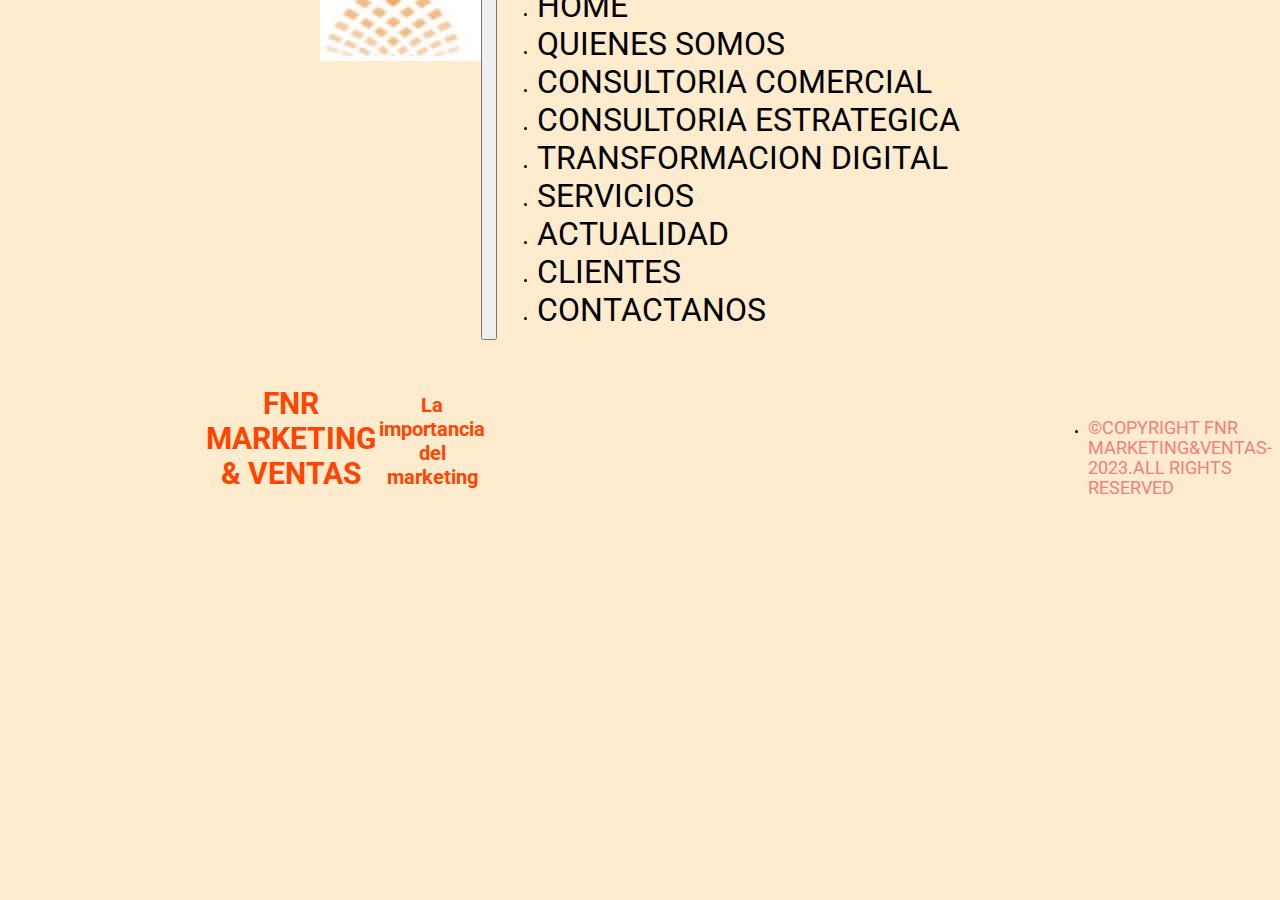
==== index.html @ 856bd3ed "nueva modificacion" ====
<!DOCTYPE html>
<html lang="es">

<head>
  <meta charset="UTF-8">
  <meta name="viewport" content="width=device-width, initial-scale=1.0">
  <title>Proyecto</title>
  <link href="https://cdn.jsdelivr.net/npm/bootstrap@5.3.1/dist/css/bootstrap.min.css" rel="stylesheet"
    integrity="sha384-4bw+/aepP/YC94hEpVNVgiZdgIC5+VKNBQNGCHeKRQN+PtmoHDEXuppvnDJzQIu9" crossorigin="anonymous">

  <link rel="stylesheet" href="css/estilo.css">



</head>

<body class="container-fluid">
  <header class="navbar navbar-expand-lg miFondo">
    <div class="container-fluid">
      <a class="navbar-brand" href="index.html"><img class="milogo" src="img/logo.jpg" alt="Imagen del logo"></a>
      <button class="navbar-toggler" type="button" data-bs-toggle="collapse" data-bs-target="#navbarNav"
        aria-controls="navbarNav" aria-expanded="false" aria-label="Toggle navigation">
        <span class="navbar-toggler-icon"></span>
      </button>
      <nav class="collapse navbar-collapse" id="navbarNav">
        <ul class="navbar-nav">
          <li class="nav-item">
            <a class="nav-link miLink" aria-current="page" href="html/index.html">Home</a>
          </li>
          <li class="nav-item">
            <a class="nav-link miLink" href="html/quienes_somos.html">Quienes Somos</a>
          </li>
          <li class="nav-item">
            <a class="nav-link miLink" href="html/consultoria_comercial.html">Consultoria Comercial</a>
          </li>
          <li class="nav-item">
            <a class="nav-link miLink" href="html/consultoria_estrategica.html">Consultoria Estrategica</a>
          </li>
          <li class="nav-item">
            <a class="nav-link miLink" href="html/transformacion_digital.html">Transformacion Digital</a>
          </li>
          <li class="nav-item">
            <a class="nav-link miLink" href="html/servicios.html">Servicios</a>
          </li>
          <li class="nav-item">
            <a class="nav-link miLink" href="html/actualidad.html">Actualidad</a>
          </li>
          <li class="nav-item">
            <a class="nav-link miLink" href="html/clientes.html">Clientes</a>
          </li>
          <li class="nav-item">
            <a class="nav-link miLink" href="html/contactanos.html">Contactanos</a>
          </li>
        </ul>
      </nav>
    </div>
  </header>
   <div class="row mt-5 container">

    <div class="col-xl-3 col-md-6 col-sm-12"></div>

    <div class="col-xl-3 col-md-6 col-sm-12"></div>

    <div class="col-xl-3 col-md-6 col-sm-12"></div>

    <div class="col-xl-3 col-md-6 col-sm-12"></div>





  
  <h1 class="titulos3">FNR MARKETING & VENTAS</h1>
  <h2 class="titulos2">La importancia del marketing</h2>
  <div style="text-align: center;">
    <iframe width="560" height="315" src="https://www.youtube.com/embed/-HQnn85TN8g" title="YouTube video player"
      frameborder="0"
      allow="accelerometer; autoplay; clipboard-write; encrypted-media; gyroscope; picture-in-picture; web-share"
      allowfullscreen></iframe>
  </div>
  
  <footer class="py-3 my-4">
    <ul class="nav justify-content-center border-bottom pb-3 mb-3">
      <li class="nav-item text-center"><a href="#" class="footer2">©Copyright FNR Marketing&ventas-2023.All rights
          reserved</a></li>
        </ul>
      
  </footer>


  <script src="https://cdn.jsdelivr.net/npm/bootstrap@5.3.1/dist/js/bootstrap.bundle.min.js"
    integrity="sha384-HwwvtgBNo3bZJJLYd8oVXjrBZt8cqVSpeBNS5n7C8IVInixGAoxmnlMuBnhbgrkm"
    crossorigin="anonymous"></script>

</body>

</html>
---- css/estilo.css ----
@import url('https://fonts.googleapis.com/css2?family=Roboto&display=swap');

h1 {
    color: orangered;
}

.titulos {
    color: orangered;
    text-align: center;
    padding-top: 1px;
    margin-bottom: 30px;
    font-size: 30px;
}

.titulos1 {
    color: orangered;
    text-align: center;
    padding-top: 10px;
    margin-bottom: 70px;
    font-size: 30px;
}



form {
    color: orangered;
    text-align: center;
}

.titulos2 {
    color: orangered;
    text-align: center;
    font-size: 20px;
    padding: 3px;
    margin-bottom: 50px;
}

.titulos3 {
    color: orangered;
    text-align: center;
    padding-top: 10px;
    margin-bottom: 70px;
    font-size: 30px;
}

.titulos4 {
    color: orangered;
    text-align: center;
    padding-top: 1px;
    margin-bottom: 70px;
    font-size: 30px;
}

.texto {
    text-align: center;
    font-weight: bold;
    font-family: Verdana, Geneva, Tahoma, sans-serif;
}

a {
    color: black;
    text-decoration: none;
    text-transform: uppercase;
    font-size: 2rem;
}

.menu li {
    display: inline;
    font-size: 10px;
}



body {
    background-color: blanchedalmond;
    font-family: 'Roboto', sans-serif;
    font-size: 0.7rem;
    
   
}
main {
min-height: 50vh;

}

.logo {
    width: 150px;
    cursor: pointer;
}

header {
    display: flex;
    justify-content: space-between;
    align-items: center;
    height: 300px;
}



.parrafo1 {
    color: rgb(164, 66, 66);
    text-align: justify;
    font-size: 20px;
}


.items {
    color: rgb(164, 66, 66);
    font-size: 20px;

}

div {
    display: flex;
    justify-content: center;
    width: 100%;
}

.puro {
    font-size: 15px;
    color: black;
    text-decoration: underline;
}

.ubicacion {

    width: 200px;
    padding-right: 190px;
}

.direccion {
    
    color: rgb(164, 66, 66);
    text-align: center;
    font-size: 10px;
}

.email {
    text-align: center;
    color: rgb(164, 66, 66);
    font-size: 10px;
    
}

.telefono {
    text-align: center;
    color: rgb(164, 66, 66);
    font-size: 10px;
   
}

.circulo {
    color: rgb(164, 66, 66);
    font-size: 20px;
    margin-bottom: 80px;

}

.botton2 {
    border-radius: 4px;
    background-color: orangered;
    color: white;
    border: none;
    margin-left: 15px;
    margin-bottom: 15px;
    cursor: pointer;

}

.miFondo {
    background-color: blanchedalmond;
}

.miLink:hover {
    background-color: orangered;
    color: white;
}

/*footer boostrap*/
.footer2 {
    margin: 100px,60px,10px,80px;
    font-family: 'roboto';
    font-size: 1.1rem;
    color: lightcoral; 
    background-color: blanchedalmond;
}





.container {display: flex;
    justify-content: center;
    align-items: center;
    height: 300px;
    
}
.map-container {
    text-align: center;
  }
  #map {
    width: 100px;
    height: 300px;
    
 
  }
  
  
  p {
    margin-bottom: 100px;
  }
  
  
  .info-list {
    list-style: none; 
    padding: 0; 
    margin: 20px 90px 0 0;
    color: orangered;
    font-size: 0,3rem;
  }
  
  .info-list li {
    margin: 5px 0; 
  }
  


.img-fluid {width: 300px;
    
}

.botton2 {
    margin-top: 2px;
    border-radius: 4px;
    background-color: orangered;
    color: white;
    border: none;
}

.nombre {
    color: rgb(164, 66, 66);
    font-size: 20px;
    padding-right: 90px;
    padding-bottom: 20px;
}

.telef {
    color: rgb(164, 66, 66);
    font-size: 20px;
    padding-right: 9px;
    padding-bottom: 20px;
}

.correo {
    color: rgb(164, 66, 66);
    font-size: 20px;
    padding-right: 90px;
    padding-bottom: 20px;
}

.Presupuesto {
    color: rgb(164, 66, 66);
    font-size: 20px;
    padding-right: 90px;
    padding-bottom: 20px;
}

.colorr {
    color: orangered;
}
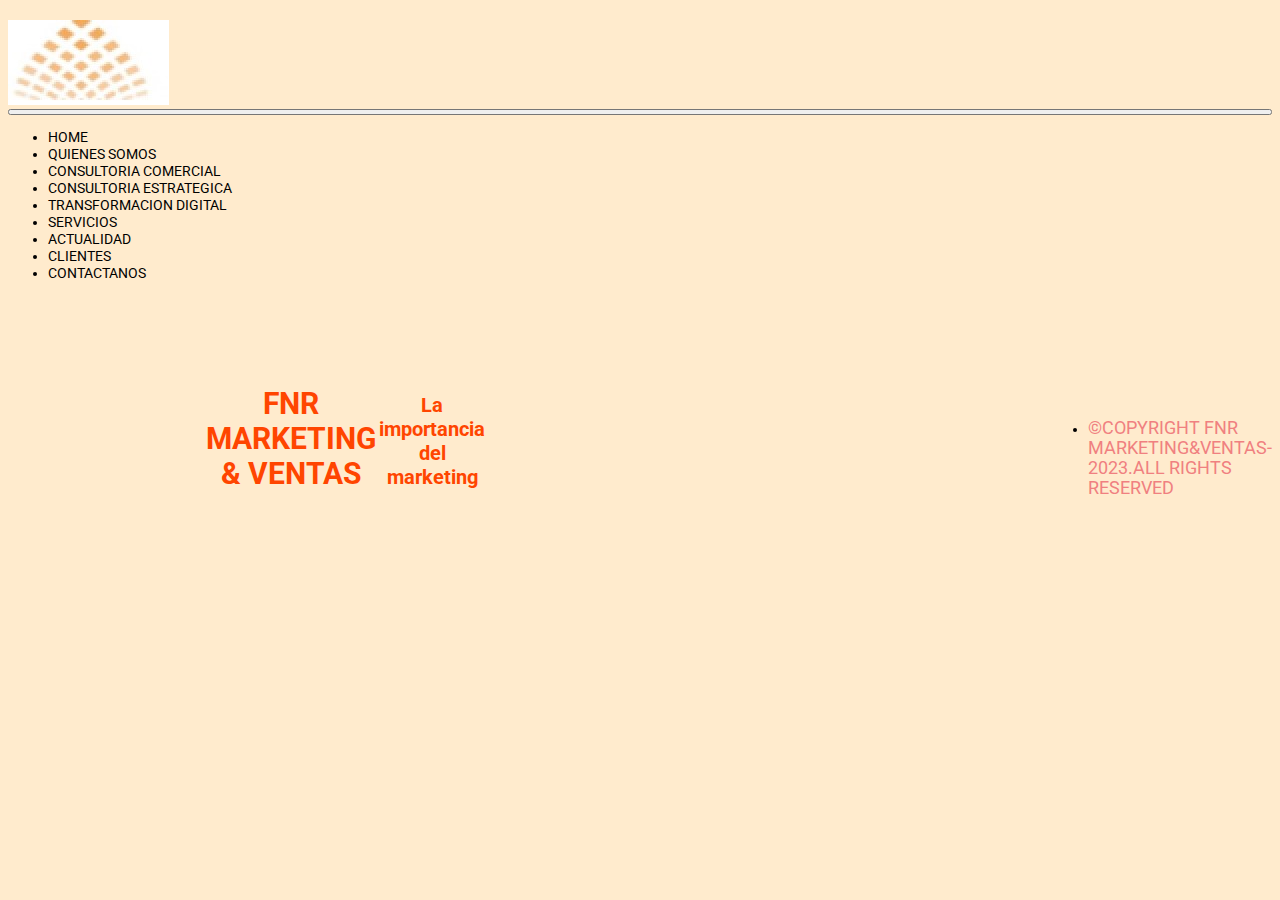
==== commit d25fc8ea: "Modificacion de diseño" ====
--- a/index.html
+++ b/index.html
@@ -4,11 +4,15 @@
 <head>
   <meta charset="UTF-8">
   <meta name="viewport" content="width=device-width, initial-scale=1.0">
-  <title>Proyecto</title>
+  <meta name="description"
+    content="FNR Marketing&Ventas es una consultoría de vanguardia especializada en ayudar a las empresas a alcanzar la excelencia en sus estrategias de marketing. Nuestro equipo de expertos apasionados y altamente calificados se dedica a diseñar estrategias personalizadas que potencien la presencia en el mercado, la visibilidad en línea y el crecimiento sostenible. Nos centramos en la innovación constante, la creatividad y el análisis meticuloso para ofrecer soluciones impactantes que impulsen el éxito comercial de nuestros clientes. ¡FNR Marketing&Ventas, su éxito es nuestro compromiso!">
+  <title>FNR Marketing&Ventas</title>
   <link href="https://cdn.jsdelivr.net/npm/bootstrap@5.3.1/dist/css/bootstrap.min.css" rel="stylesheet"
     integrity="sha384-4bw+/aepP/YC94hEpVNVgiZdgIC5+VKNBQNGCHeKRQN+PtmoHDEXuppvnDJzQIu9" crossorigin="anonymous">
 
   <link rel="stylesheet" href="css/estilo.css">
+  <link rel="stylesheet" href="https://cdnjs.cloudflare.com/ajax/libs/animate.css/4.1.1/animate.min.css" />
+  <link rel="shortcut icon" href="img/logo.jpg" type="image/x-icon">
 
 
 
@@ -17,7 +21,8 @@
 <body class="container-fluid">
   <header class="navbar navbar-expand-lg miFondo">
     <div class="container-fluid">
-      <a class="navbar-brand" href="index.html"><img class="milogo" src="img/logo.jpg" alt="Imagen del logo"></a>
+      <a class="navbar-brand" href="index.html"><img class="animate__animated  animate__fadeInLeft" class="milogo"
+          src="img/logo.jpg" alt="Imagen del logo"></a>
       <button class="navbar-toggler" type="button" data-bs-toggle="collapse" data-bs-target="#navbarNav"
         aria-controls="navbarNav" aria-expanded="false" aria-label="Toggle navigation">
         <span class="navbar-toggler-icon"></span>
@@ -55,7 +60,7 @@
       </nav>
     </div>
   </header>
-   <div class="row mt-5 container">
+  <div class="row mt-5 container">
 
     <div class="col-xl-3 col-md-6 col-sm-12"></div>
 
@@ -69,28 +74,30 @@
 
 
 
-  
-  <h1 class="titulos3">FNR MARKETING & VENTAS</h1>
-  <h2 class="titulos2">La importancia del marketing</h2>
-  <div style="text-align: center;">
-    <iframe width="560" height="315" src="https://www.youtube.com/embed/-HQnn85TN8g" title="YouTube video player"
-      frameborder="0"
-      allow="accelerometer; autoplay; clipboard-write; encrypted-media; gyroscope; picture-in-picture; web-share"
-      allowfullscreen></iframe>
-  </div>
-  
-  <footer class="py-3 my-4">
-    <ul class="nav justify-content-center border-bottom pb-3 mb-3">
-      <li class="nav-item text-center"><a href="#" class="footer2">©Copyright FNR Marketing&ventas-2023.All rights
-          reserved</a></li>
-        </ul>
-      
-  </footer>
+
+    <h1 class="titulos3">FNR MARKETING & VENTAS</h1>
+    <h2 class="titulos2">La importancia del marketing</h2>
+    <div style="text-align: center;">
+      <iframe width="560" height="315" src="https://www.youtube.com/embed/-HQnn85TN8g" title="YouTube video player"
+        frameborder="0"
+        allow="accelerometer; autoplay; clipboard-write; encrypted-media; gyroscope; picture-in-picture; web-share"
+        allowfullscreen></iframe>
+    </div>
+
+    <footer class="py-3 my-4">
+      <ul class="nav justify-content-center border-bottom pb-3 mb-3">
+        <li class="nav-item text-center"><a href="#" class="footer2">©Copyright FNR Marketing&ventas-2023.All rights
+            reserved</a></li>
+      </ul>
+
+    </footer>
 
 
-  <script src="https://cdn.jsdelivr.net/npm/bootstrap@5.3.1/dist/js/bootstrap.bundle.min.js"
-    integrity="sha384-HwwvtgBNo3bZJJLYd8oVXjrBZt8cqVSpeBNS5n7C8IVInixGAoxmnlMuBnhbgrkm"
-    crossorigin="anonymous"></script>
+    <script src="https://cdn.jsdelivr.net/npm/bootstrap@5.3.1/dist/js/bootstrap.bundle.min.js"
+      integrity="sha384-HwwvtgBNo3bZJJLYd8oVXjrBZt8cqVSpeBNS5n7C8IVInixGAoxmnlMuBnhbgrkm"
+      crossorigin="anonymous"></script>
+
+
 
 </body>
 
--- a/css/estilo.css
+++ b/css/estilo.css
@@ -1,270 +1,246 @@
-@import url('https://fonts.googleapis.com/css2?family=Roboto&display=swap');
+@import url("https://fonts.googleapis.com/css2?family=Roboto&display=swap");
+body {
+  background-color: blanchedalmond;
+  font-family: "Roboto", sans-serif;
+  font-size: 0.9rem;
+}
+
+.texto {
+  text-align: center;
+  font-weight: bold;
+  font-family: Verdana, Geneva, Tahoma, sans-serif;
+}
 
 h1 {
-    color: orangered;
-}
-
+  color: orangered;
+}
+
+/*Header*/
+header {
+  display: flex;
+  justify-content: space-between;
+  align-items: center;
+  height: 300px;
+}
+
+.menu li {
+  display: inline;
+  font-size: 10px;
+}
+
+a {
+  color: black;
+  text-decoration: none;
+  text-transform: uppercase;
+}
+
+.logo {
+  width: 150px;
+  cursor: pointer;
+}
+
+/*main*/
 .titulos {
-    color: orangered;
-    text-align: center;
-    padding-top: 1px;
-    margin-bottom: 30px;
-    font-size: 30px;
+  color: orangered;
+  text-align: center;
+  padding-top: 1px;
+  margin-bottom: 30px;
+  font-size: 30px;
 }
 
 .titulos1 {
-    color: orangered;
-    text-align: center;
-    padding-top: 10px;
-    margin-bottom: 70px;
-    font-size: 30px;
-}
-
-
+  color: orangered;
+  text-align: center;
+  padding-top: 10px;
+  margin-bottom: 70px;
+  font-size: 30px;
+}
 
 form {
-    color: orangered;
-    text-align: center;
+  color: orangered;
+  text-align: center;
 }
 
 .titulos2 {
-    color: orangered;
-    text-align: center;
-    font-size: 20px;
-    padding: 3px;
-    margin-bottom: 50px;
+  color: orangered;
+  text-align: center;
+  font-size: 20px;
+  padding: 3px;
+  margin-bottom: 50px;
 }
 
 .titulos3 {
-    color: orangered;
-    text-align: center;
-    padding-top: 10px;
-    margin-bottom: 70px;
-    font-size: 30px;
+  color: orangered;
+  text-align: center;
+  padding-top: 10px;
+  margin-bottom: 70px;
+  font-size: 30px;
 }
 
 .titulos4 {
-    color: orangered;
-    text-align: center;
-    padding-top: 1px;
-    margin-bottom: 70px;
-    font-size: 30px;
-}
-
-.texto {
-    text-align: center;
-    font-weight: bold;
-    font-family: Verdana, Geneva, Tahoma, sans-serif;
-}
-
-a {
-    color: black;
-    text-decoration: none;
-    text-transform: uppercase;
-    font-size: 2rem;
-}
-
-.menu li {
-    display: inline;
-    font-size: 10px;
-}
-
-
-
-body {
-    background-color: blanchedalmond;
-    font-family: 'Roboto', sans-serif;
-    font-size: 0.7rem;
-    
-   
-}
+  color: orangered;
+  text-align: center;
+  padding-top: 1px;
+  margin-bottom: 70px;
+  font-size: 30px;
+}
+
 main {
-min-height: 50vh;
-
-}
-
-.logo {
-    width: 150px;
-    cursor: pointer;
-}
-
-header {
-    display: flex;
-    justify-content: space-between;
-    align-items: center;
-    height: 300px;
-}
-
-
+  min-height: 50vh;
+}
 
 .parrafo1 {
-    color: rgb(164, 66, 66);
-    text-align: justify;
-    font-size: 20px;
-}
-
+  color: rgb(164, 66, 66);
+  text-align: justify;
+  font-size: 20px;
+}
 
 .items {
-    color: rgb(164, 66, 66);
-    font-size: 20px;
-
+  color: rgb(164, 66, 66);
+  font-size: 20px;
 }
 
 div {
-    display: flex;
-    justify-content: center;
-    width: 100%;
+  display: flex;
+  justify-content: center;
+  width: 100%;
 }
 
 .puro {
-    font-size: 15px;
-    color: black;
-    text-decoration: underline;
-}
-
+  font-size: 15px;
+  color: black;
+  text-decoration: underline;
+}
+
+.circulo {
+  color: rgb(164, 66, 66);
+  font-size: 20px;
+  margin-bottom: 80px;
+}
+
+.img-fluid {
+  width: 300px;
+}
+
+/*Formulario*/
 .ubicacion {
-
-    width: 200px;
-    padding-right: 190px;
+  width: 200px;
+  padding-right: 190px;
 }
 
 .direccion {
-    
-    color: rgb(164, 66, 66);
-    text-align: center;
-    font-size: 10px;
-}
-
-.email {
-    text-align: center;
-    color: rgb(164, 66, 66);
-    font-size: 10px;
-    
+  color: rgb(164, 66, 66);
+  text-align: center;
+  font-size: 10px;
+}
+
+.correo {
+  color: rgb(164, 66, 66);
+  font-size: 20px;
+  padding-right: 90px;
+  padding-bottom: 20px;
 }
 
 .telefono {
-    text-align: center;
-    color: rgb(164, 66, 66);
-    font-size: 10px;
-   
-}
-
-.circulo {
-    color: rgb(164, 66, 66);
-    font-size: 20px;
-    margin-bottom: 80px;
-
+  text-align: center;
+  color: rgb(164, 66, 66);
+  font-size: 10px;
 }
 
 .botton2 {
-    border-radius: 4px;
-    background-color: orangered;
-    color: white;
-    border: none;
-    margin-left: 15px;
-    margin-bottom: 15px;
-    cursor: pointer;
-
+  border-radius: 4px;
+  background-color: orangered;
+  color: white;
+  border: none;
+  margin: 0 15px 30px 0;
+  cursor: pointer;
 }
 
 .miFondo {
-    background-color: blanchedalmond;
+  background-color: blanchedalmond;
 }
 
 .miLink:hover {
-    background-color: orangered;
-    color: white;
-}
-
-/*footer boostrap*/
+  background-color: orangered;
+  color: white;
+}
+
+.container {
+  display: flex;
+  justify-content: center;
+  align-items: center;
+  height: 300px;
+}
+
+.map-container {
+  text-align: center;
+}
+
+#map {
+  width: 100px;
+  height: 300px;
+}
+
+p {
+  margin-bottom: 100px;
+}
+
+.info-list {
+  display: flexbox;
+  list-style: none;
+  padding: 0;
+  margin: 20px 90px 0 0;
+  color: orangered;
+  font-size: 0, 3rem;
+}
+.info-list li {
+  margin: 5px 0;
+}
+
+
+
+.nombre {
+  color: rgb(164, 66, 66);
+  font-size: 20px;
+  padding-right: 90px;
+  padding-bottom: 20px;
+}
+
+.telef {
+  color: rgb(164, 66, 66);
+  font-size: 20px;
+  padding-right: 9px;
+  padding-bottom: 20px;
+}
+
+.correo {
+  color: rgb(164, 66, 66);
+  font-size: 20px;
+  padding-right: 90px;
+  padding-bottom: 20px;
+}
+
+.Presupuesto {
+  color: rgb(164, 66, 66);
+  font-size: 20px;
+  padding-right: 90px;
+  padding-bottom: 20px;
+}
+
+.colorr {
+  color: orangered;
+}
+
+.container-fluid{ display: flex;
+  flex-direction: column;}
+
+/*footer*/
 .footer2 {
-    margin: 100px,60px,10px,80px;
-    font-family: 'roboto';
-    font-size: 1.1rem;
-    color: lightcoral; 
-    background-color: blanchedalmond;
-}
-
-
-
-
-
-.container {display: flex;
-    justify-content: center;
-    align-items: center;
-    height: 300px;
-    
-}
-.map-container {
-    text-align: center;
-  }
-  #map {
-    width: 100px;
-    height: 300px;
-    
- 
-  }
-  
-  
-  p {
-    margin-bottom: 100px;
-  }
-  
-  
-  .info-list {
-    list-style: none; 
-    padding: 0; 
-    margin: 20px 90px 0 0;
-    color: orangered;
-    font-size: 0,3rem;
-  }
-  
-  .info-list li {
-    margin: 5px 0; 
-  }
-  
-
-
-.img-fluid {width: 300px;
-    
-}
-
-.botton2 {
-    margin-top: 2px;
-    border-radius: 4px;
-    background-color: orangered;
-    color: white;
-    border: none;
-}
-
-.nombre {
-    color: rgb(164, 66, 66);
-    font-size: 20px;
-    padding-right: 90px;
-    padding-bottom: 20px;
-}
-
-.telef {
-    color: rgb(164, 66, 66);
-    font-size: 20px;
-    padding-right: 9px;
-    padding-bottom: 20px;
-}
-
-.correo {
-    color: rgb(164, 66, 66);
-    font-size: 20px;
-    padding-right: 90px;
-    padding-bottom: 20px;
-}
-
-.Presupuesto {
-    color: rgb(164, 66, 66);
-    font-size: 20px;
-    padding-right: 90px;
-    padding-bottom: 20px;
-}
-
-.colorr {
-    color: orangered;
-}+  margin: 100px, 60px, 10px, 80px;
+  font-family: "roboto";
+  font-size: 1.1rem;
+  color: lightcoral;
+  background-color: blanchedalmond;
+}
+
+/*# sourceMappingURL=estilo.css.map */
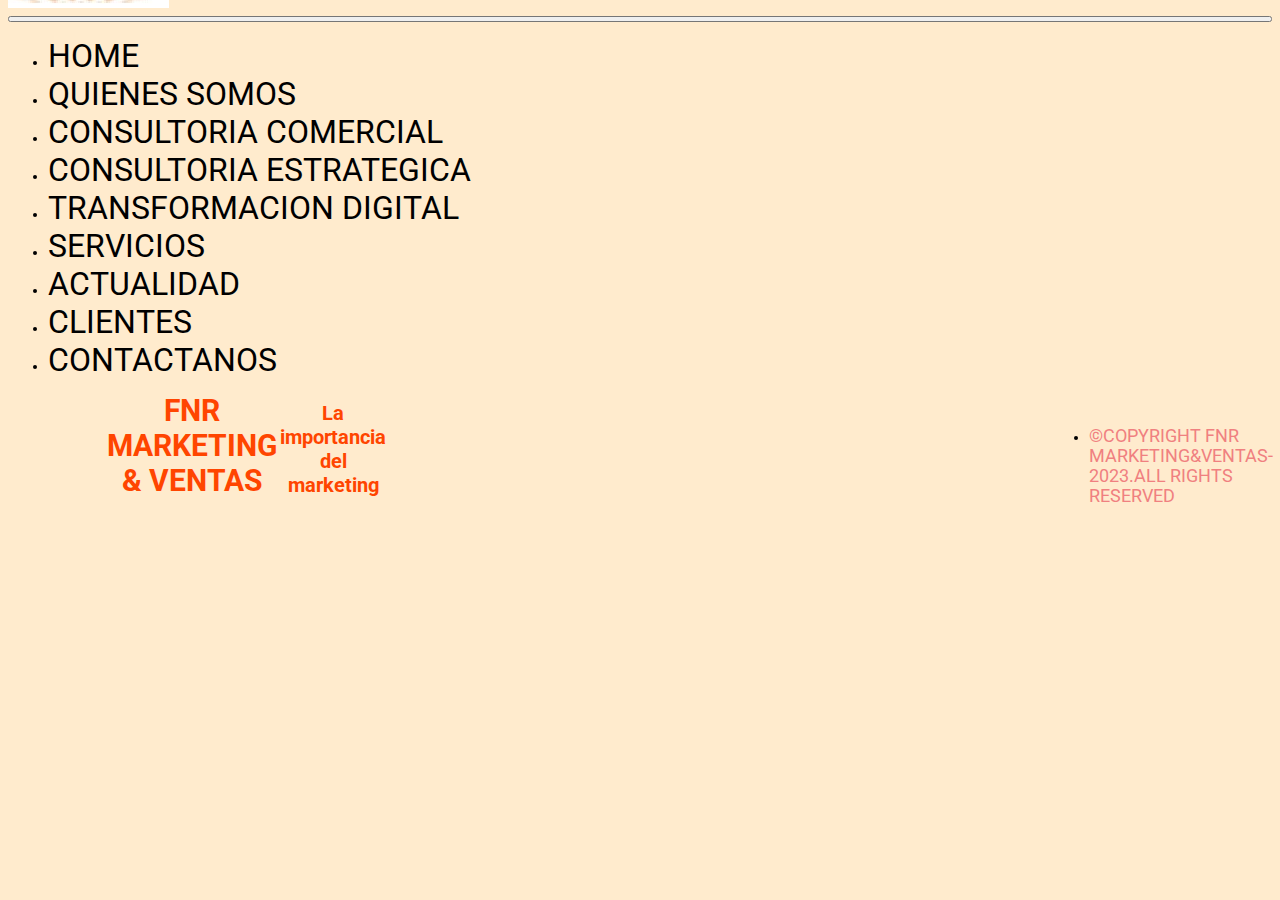
==== commit d2a72865: "nuevo retoque" ====
--- a/index.html
+++ b/index.html
@@ -77,7 +77,7 @@
 
     <h1 class="titulos3">FNR MARKETING & VENTAS</h1>
     <h2 class="titulos2">La importancia del marketing</h2>
-    <div style="text-align: center;">
+    <div class="video" style="text-align: center;">
       <iframe width="560" height="315" src="https://www.youtube.com/embed/-HQnn85TN8g" title="YouTube video player"
         frameborder="0"
         allow="accelerometer; autoplay; clipboard-write; encrypted-media; gyroscope; picture-in-picture; web-share"
--- a/css/estilo.css
+++ b/css/estilo.css
@@ -32,6 +32,7 @@
   color: black;
   text-decoration: none;
   text-transform: uppercase;
+  font-size: 2rem;
 }
 
 .logo {
@@ -43,7 +44,7 @@
 .titulos {
   color: orangered;
   text-align: center;
-  padding-top: 1px;
+  padding-top: 6px;
   margin-bottom: 30px;
   font-size: 30px;
 }
@@ -75,15 +76,18 @@
   padding-top: 10px;
   margin-bottom: 70px;
   font-size: 30px;
+  margin-left: 100px;
 }
 
 .titulos4 {
   color: orangered;
   text-align: center;
-  padding-top: 1px;
+  padding-top: 10px;
   margin-bottom: 70px;
   font-size: 30px;
 }
+
+.video {margin-left: 100px;}
 
 main {
   min-height: 50vh;
@@ -169,7 +173,6 @@
   display: flex;
   justify-content: center;
   align-items: center;
-  height: 300px;
 }
 
 .map-container {
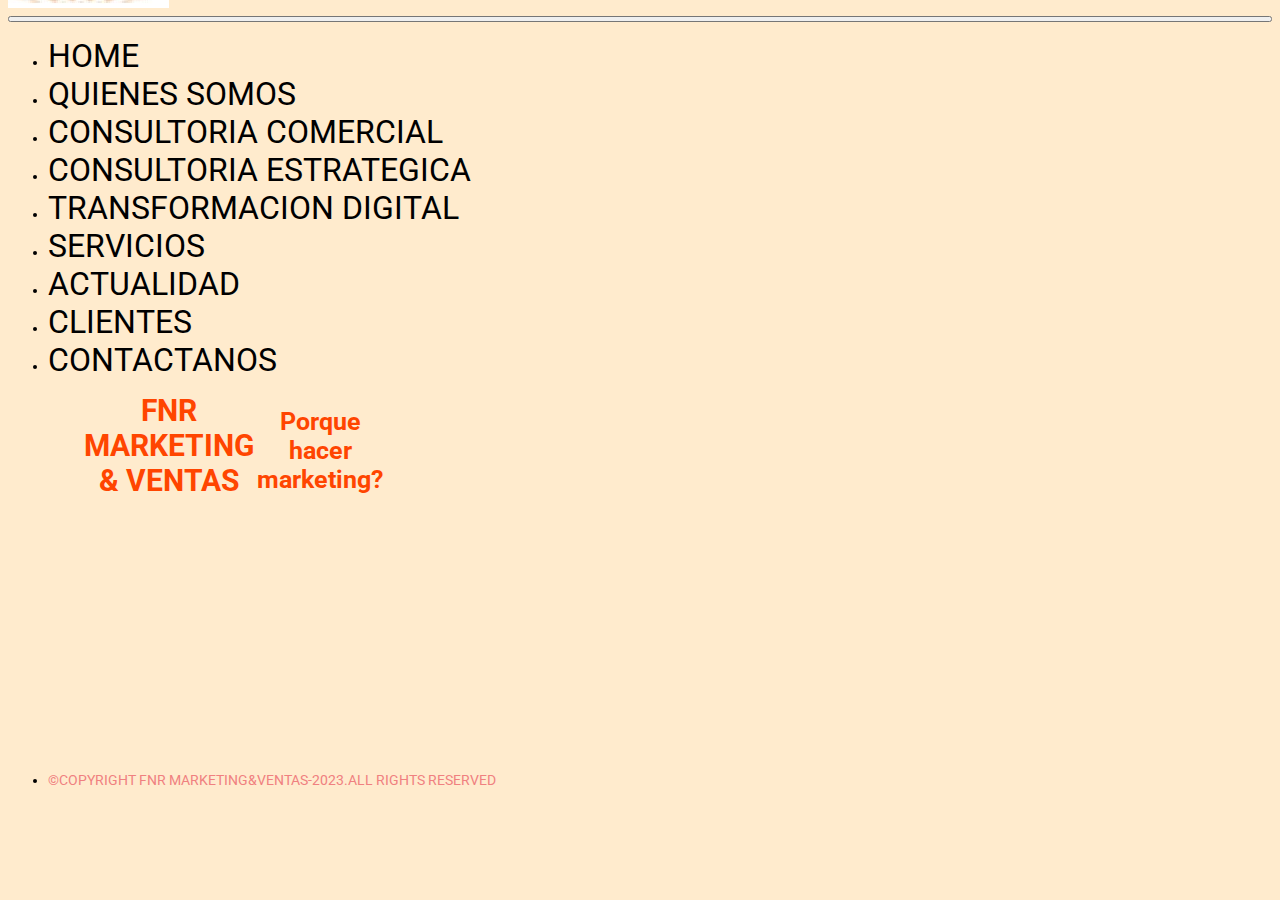
==== commit 3a79f7a4: "nuevo diseño 3" ====
--- a/index.html
+++ b/index.html
@@ -60,42 +60,43 @@
       </nav>
     </div>
   </header>
-  <div class="row mt-5 container">
+  <main>
+    <div class="row mt-5 container">
 
-    <div class="col-xl-3 col-md-6 col-sm-12"></div>
+      <div class="col-xl-3 col-md-6 col-sm-12"></div>
 
-    <div class="col-xl-3 col-md-6 col-sm-12"></div>
+      <div class="col-xl-3 col-md-6 col-sm-12"></div>
 
-    <div class="col-xl-3 col-md-6 col-sm-12"></div>
+      <div class="col-xl-3 col-md-6 col-sm-12"></div>
 
-    <div class="col-xl-3 col-md-6 col-sm-12"></div>
+      <div class="col-xl-3 col-md-6 col-sm-12"></div>
 
 
 
 
 
 
-    <h1 class="titulos3">FNR MARKETING & VENTAS</h1>
-    <h2 class="titulos2">La importancia del marketing</h2>
-    <div class="video" style="text-align: center;">
-      <iframe width="560" height="315" src="https://www.youtube.com/embed/-HQnn85TN8g" title="YouTube video player"
-        frameborder="0"
-        allow="accelerometer; autoplay; clipboard-write; encrypted-media; gyroscope; picture-in-picture; web-share"
-        allowfullscreen></iframe>
-    </div>
+      <h1 class="titulos3">FNR MARKETING & VENTAS</h1>
+      <h2 class="titulos2">Porque hacer marketing?</h2>
+      <div class="video" style="text-align: center;">
+        <iframe width="560" height="315" src="https://www.youtube.com/embed/-HQnn85TN8g" title="YouTube video player"
+          frameborder="0"
+          allow="accelerometer; autoplay; clipboard-write; encrypted-media; gyroscope; picture-in-picture; web-share"
+          allowfullscreen></iframe>
+      </div>
+  </main>
+  <footer class="py-3 my-4">
+    <ul class="nav justify-content-center border-bottom pb-3 mb-3">
+      <li class="nav-item text-center"><a href="#" class="footer2">©Copyright FNR Marketing&ventas-2023.All rights
+          reserved</a></li>
+    </ul>
 
-    <footer class="py-3 my-4">
-      <ul class="nav justify-content-center border-bottom pb-3 mb-3">
-        <li class="nav-item text-center"><a href="#" class="footer2">©Copyright FNR Marketing&ventas-2023.All rights
-            reserved</a></li>
-      </ul>
-
-    </footer>
+  </footer>
 
 
-    <script src="https://cdn.jsdelivr.net/npm/bootstrap@5.3.1/dist/js/bootstrap.bundle.min.js"
-      integrity="sha384-HwwvtgBNo3bZJJLYd8oVXjrBZt8cqVSpeBNS5n7C8IVInixGAoxmnlMuBnhbgrkm"
-      crossorigin="anonymous"></script>
+  <script src="https://cdn.jsdelivr.net/npm/bootstrap@5.3.1/dist/js/bootstrap.bundle.min.js"
+    integrity="sha384-HwwvtgBNo3bZJJLYd8oVXjrBZt8cqVSpeBNS5n7C8IVInixGAoxmnlMuBnhbgrkm"
+    crossorigin="anonymous"></script>
 
 
 
--- a/css/estilo.css
+++ b/css/estilo.css
@@ -64,10 +64,14 @@
 
 .titulos2 {
   color: orangered;
-  text-align: center;
-  font-size: 20px;
+  display: flex;
+  justify-content: center;
+  text-align:center;
+  font-size: 25px;
   padding: 3px;
   margin-bottom: 50px;
+  
+  
 }
 
 .titulos3 {
@@ -77,6 +81,8 @@
   margin-bottom: 70px;
   font-size: 30px;
   margin-left: 100px;
+  display: flex;
+  justify-content: center;
 }
 
 .titulos4 {
@@ -87,7 +93,10 @@
   font-size: 30px;
 }
 
-.video {margin-left: 100px;}
+.video {
+  display: flex;
+  padding-left: 350px;
+}
 
 main {
   min-height: 50vh;
@@ -95,7 +104,7 @@
 
 .parrafo1 {
   color: rgb(164, 66, 66);
-  text-align: justify;
+  text-align:justify;
   font-size: 20px;
 }
 
@@ -114,6 +123,8 @@
   font-size: 15px;
   color: black;
   text-decoration: underline;
+  display: flex;
+  justify-content: center;
 }
 
 .circulo {
@@ -168,15 +179,23 @@
   background-color: orangered;
   color: white;
 }
+.container1{
+display: flex;
+justify-content: left;
+align-content: left;
+
+}
 
 .container {
   display: flex;
   justify-content: center;
   align-items: center;
-}
+  }
 
 .map-container {
-  text-align: center;
+  display: flex;
+  justify-content: right;
+  align-content: right;
 }
 
 #map {
@@ -189,12 +208,14 @@
 }
 
 .info-list {
-  display: flexbox;
+  display: flex;
   list-style: none;
   padding: 0;
   margin: 20px 90px 0 0;
   color: orangered;
   font-size: 0, 3rem;
+  justify-content: right;
+  align-content: right;
 }
 .info-list li {
   margin: 5px 0;
@@ -235,13 +256,14 @@
 }
 
 .container-fluid{ display: flex;
-  flex-direction: column;}
+  flex-direction: column;
+}
 
 /*footer*/
 .footer2 {
   margin: 100px, 60px, 10px, 80px;
   font-family: "roboto";
-  font-size: 1.1rem;
+  font-size: 0.9rem;
   color: lightcoral;
   background-color: blanchedalmond;
 }
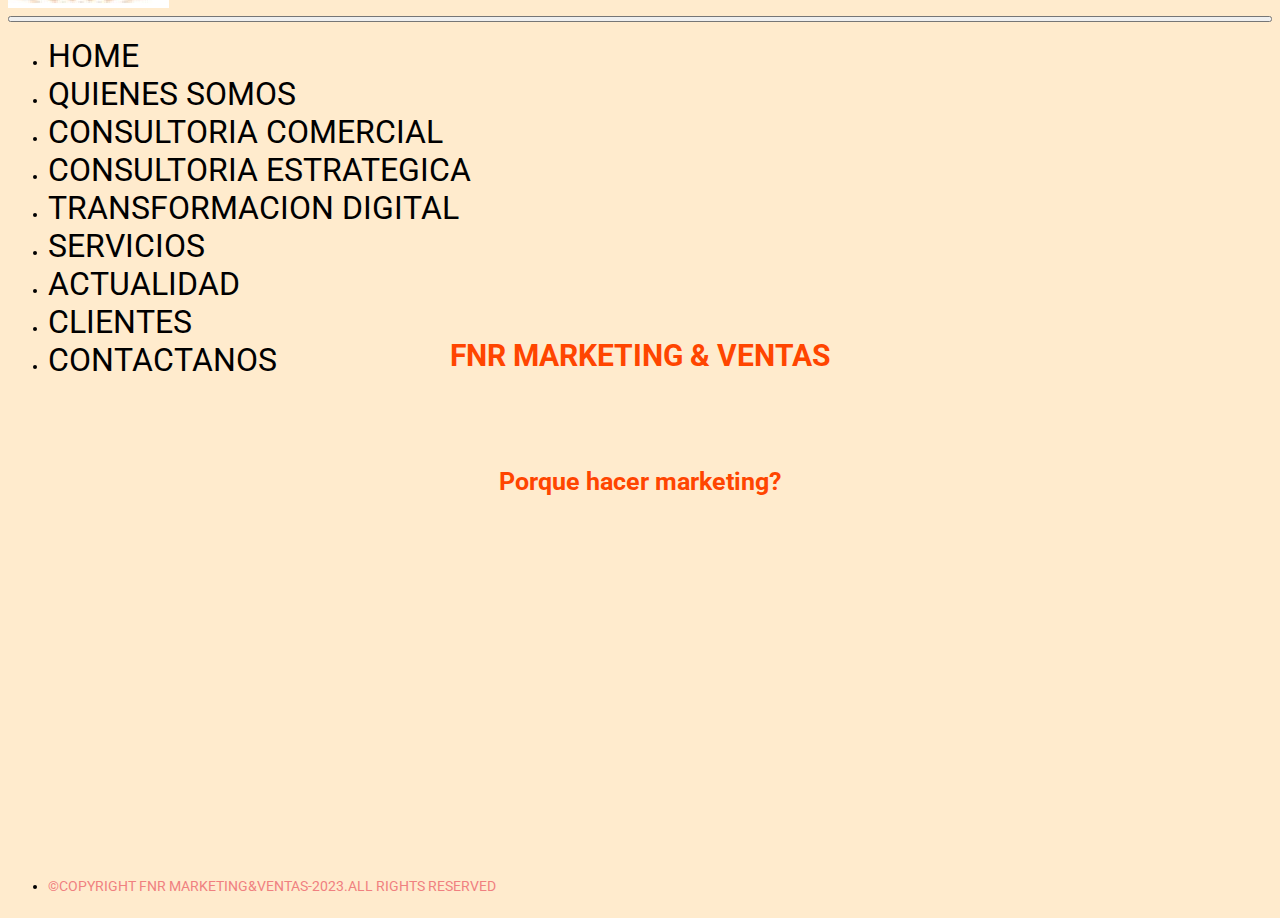
==== commit 02b4f9d5: "diseño nuevo" ====
--- a/index.html
+++ b/index.html
@@ -30,7 +30,7 @@
       <nav class="collapse navbar-collapse" id="navbarNav">
         <ul class="navbar-nav">
           <li class="nav-item">
-            <a class="nav-link miLink" aria-current="page" href="html/index.html">Home</a>
+            <a class="nav-link miLink" aria-current="page" href="index.html">Home</a>
           </li>
           <li class="nav-item">
             <a class="nav-link miLink" href="html/quienes_somos.html">Quienes Somos</a>
@@ -61,7 +61,7 @@
     </div>
   </header>
   <main>
-    <div class="row mt-5 container">
+    <div class="row mt-5 container-fluid">
 
       <div class="col-xl-3 col-md-6 col-sm-12"></div>
 
--- a/css/estilo.css
+++ b/css/estilo.css
@@ -1,4 +1,5 @@
 @import url("https://fonts.googleapis.com/css2?family=Roboto&display=swap");
+
 body {
   background-color: blanchedalmond;
   font-family: "Roboto", sans-serif;
@@ -66,12 +67,12 @@
   color: orangered;
   display: flex;
   justify-content: center;
-  text-align:center;
+  text-align: center;
   font-size: 25px;
   padding: 3px;
   margin-bottom: 50px;
-  
-  
+
+
 }
 
 .titulos3 {
@@ -80,7 +81,6 @@
   padding-top: 10px;
   margin-bottom: 70px;
   font-size: 30px;
-  margin-left: 100px;
   display: flex;
   justify-content: center;
 }
@@ -95,7 +95,7 @@
 
 .video {
   display: flex;
-  padding-left: 350px;
+  justify-content: center;
 }
 
 main {
@@ -104,13 +104,14 @@
 
 .parrafo1 {
   color: rgb(164, 66, 66);
-  text-align:justify;
+  text-align: center;
   font-size: 20px;
 }
 
 .items {
   color: rgb(164, 66, 66);
   font-size: 20px;
+  padding-left: 50px;
 }
 
 div {
@@ -131,11 +132,28 @@
   color: rgb(164, 66, 66);
   font-size: 20px;
   margin-bottom: 80px;
+  padding-left: 80px;
 }
 
 .img-fluid {
   width: 300px;
 }
+
+.compromiso {
+  display: flex;
+  align-content: center;
+  justify-content: center;
+}
+
+.container5 {
+  padding: 20px;
+  display: flex;
+  text-align: left;
+
+}
+
+
+
 
 /*Formulario*/
 .ubicacion {
@@ -179,10 +197,15 @@
   background-color: orangered;
   color: white;
 }
-.container1{
-display: flex;
-justify-content: left;
-align-content: left;
+
+.container2 {
+  display: flex;
+
+
+}
+
+.container1 {
+  display: flex;
 
 }
 
@@ -190,36 +213,25 @@
   display: flex;
   justify-content: center;
   align-items: center;
-  }
-
-.map-container {
-  display: flex;
-  justify-content: right;
-  align-content: right;
-}
-
-#map {
-  width: 100px;
-  height: 300px;
-}
+}
+
+
+
+
 
 p {
   margin-bottom: 100px;
 }
 
 .info-list {
-  display: flex;
+  padding-top: 43px;
   list-style: none;
-  padding: 0;
   margin: 20px 90px 0 0;
   color: orangered;
   font-size: 0, 3rem;
-  justify-content: right;
-  align-content: right;
-}
-.info-list li {
-  margin: 5px 0;
-}
+
+}
+
 
 
 
@@ -233,7 +245,7 @@
 .telef {
   color: rgb(164, 66, 66);
   font-size: 20px;
-  padding-right: 9px;
+  padding-right: 29px;
   padding-bottom: 20px;
 }
 
@@ -247,7 +259,7 @@
 .Presupuesto {
   color: rgb(164, 66, 66);
   font-size: 20px;
-  padding-right: 90px;
+  padding-right: 140px;
   padding-bottom: 20px;
 }
 
@@ -255,7 +267,8 @@
   color: orangered;
 }
 
-.container-fluid{ display: flex;
+.container-fluid {
+  display: flex;
   flex-direction: column;
 }
 
@@ -268,4 +281,23 @@
   background-color: blanchedalmond;
 }
 
-/*# sourceMappingURL=estilo.css.map */
+@media(max-width:500px) {
+  .container5 {
+    flex-direction: column;
+  }
+}
+
+@media(max-width:500px) {
+  .compromiso {
+    flex-direction: column;
+  }
+}
+
+@media(max-width:500px) {
+  .container2 {
+    flex-direction: column;
+  }
+}
+
+
+/*# sourceMappingURL=estilo.css.map */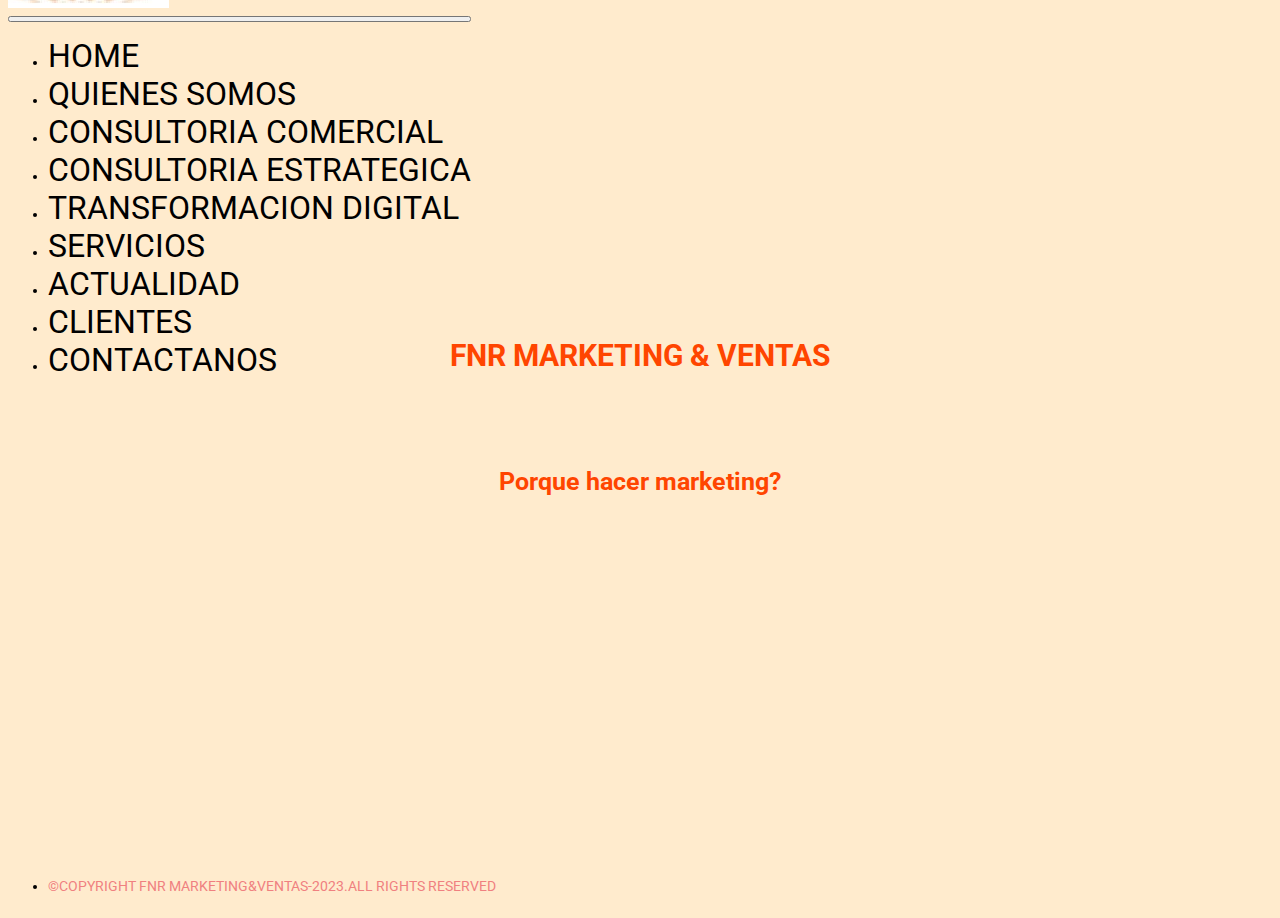
==== commit ca223ff6: "nuevo diseño" ====
--- a/index.html
+++ b/index.html
@@ -21,7 +21,7 @@
 <body class="container-fluid">
   <header class="navbar navbar-expand-lg miFondo">
     <div class="container-fluid">
-      <a class="navbar-brand" href="index.html"><img class="animate__animated  animate__fadeInLeft" class="milogo"
+      <a class="navbar-brand" href="../index.html"><img class="animate__animated  animate__fadeInLeft" class="milogo"
           src="img/logo.jpg" alt="Imagen del logo"></a>
       <button class="navbar-toggler" type="button" data-bs-toggle="collapse" data-bs-target="#navbarNav"
         aria-controls="navbarNav" aria-expanded="false" aria-label="Toggle navigation">
--- a/css/estilo.css
+++ b/css/estilo.css
@@ -14,6 +14,11 @@
 
 h1 {
   color: orangered;
+}
+
+.container-fluid {
+  display: flex;
+  flex-direction: column;
 }
 
 /*Header*/
@@ -41,6 +46,16 @@
   cursor: pointer;
 }
 
+.miFondo {
+  background-color: blanchedalmond;
+}
+
+.miLink:hover {
+  background-color: orangered;
+  color: white;
+}
+
+
 /*main*/
 .titulos {
   color: orangered;
@@ -117,7 +132,6 @@
 div {
   display: flex;
   justify-content: center;
-  width: 100%;
 }
 
 .puro {
@@ -149,9 +163,13 @@
   padding: 20px;
   display: flex;
   text-align: left;
-
-}
-
+}
+
+
+
+.colorr {
+  color: orangered;
+}
 
 
 
@@ -170,8 +188,7 @@
 .correo {
   color: rgb(164, 66, 66);
   font-size: 20px;
-  padding-right: 90px;
-  padding-bottom: 20px;
+
 }
 
 .telefono {
@@ -185,92 +202,88 @@
   background-color: orangered;
   color: white;
   border: none;
-  margin: 0 15px 30px 0;
+  margin: 0px 40px 45px 0px;
   cursor: pointer;
 }
 
-.miFondo {
-  background-color: blanchedalmond;
-}
-
-.miLink:hover {
-  background-color: orangered;
-  color: white;
-}
-
 .container2 {
   display: flex;
-
-
+  justify-content: space-around;
+  align-items: center;
+  flex-wrap: wrap;
+}
+
+.container-mapa {
+  display: flex;
+  justify-content: center;
+  align-items: center;
 }
 
 .container1 {
   display: flex;
-
-}
-
-.container {
-  display: flex;
-  justify-content: center;
-  align-items: center;
-}
-
-
-
-
+}
 
 p {
   margin-bottom: 100px;
 }
 
 .info-list {
-  padding-top: 43px;
-  list-style: none;
-  margin: 20px 90px 0 0;
-  color: orangered;
-  font-size: 0, 3rem;
-
-}
-
-
+  padding-top:43px;
+  list-style:none;
+  margin:20px 90px 0 0;
+  color:orangered;
+  font-size:0,3rem;
+
+}
+
+.form-group {
+  margin-left:95px;
+  padding:10px;
+}
 
 
 .nombre {
   color: rgb(164, 66, 66);
   font-size: 20px;
-  padding-right: 90px;
-  padding-bottom: 20px;
+
+
+
 }
 
 .telef {
   color: rgb(164, 66, 66);
   font-size: 20px;
-  padding-right: 29px;
-  padding-bottom: 20px;
+
+
 }
 
 .correo {
   color: rgb(164, 66, 66);
   font-size: 20px;
-  padding-right: 90px;
-  padding-bottom: 20px;
+
 }
 
 .Presupuesto {
   color: rgb(164, 66, 66);
   font-size: 20px;
-  padding-right: 140px;
-  padding-bottom: 20px;
-}
-
-.colorr {
-  color: orangered;
-}
-
-.container-fluid {
+  
+
+}
+
+.form-label {margin: 10px;
+
+}
+
+form {
   display: flex;
   flex-direction: column;
-}
+  align-items: flex-end;
+  justify-content: center;
+}
+
+
+
+
 
 /*footer*/
 .footer2 {
@@ -299,5 +312,30 @@
   }
 }
 
+@media(max-width:500px) {
+  .miLink {
+    background: rgb(157, 159, 161);
+    opacity: 0.5;
+  }
+}
+
+@media(max-width:900px) {
+  .container {
+    flex-direction: column;
+  }
+}
+
+@media(max-width:500px) {
+  form input {
+    width: 100%;
+  }
+}
+
+@media(max-width:500px) {
+  form div {
+    display: flex;
+    flex-direction: column;
+  }
+}
 
 /*# sourceMappingURL=estilo.css.map */